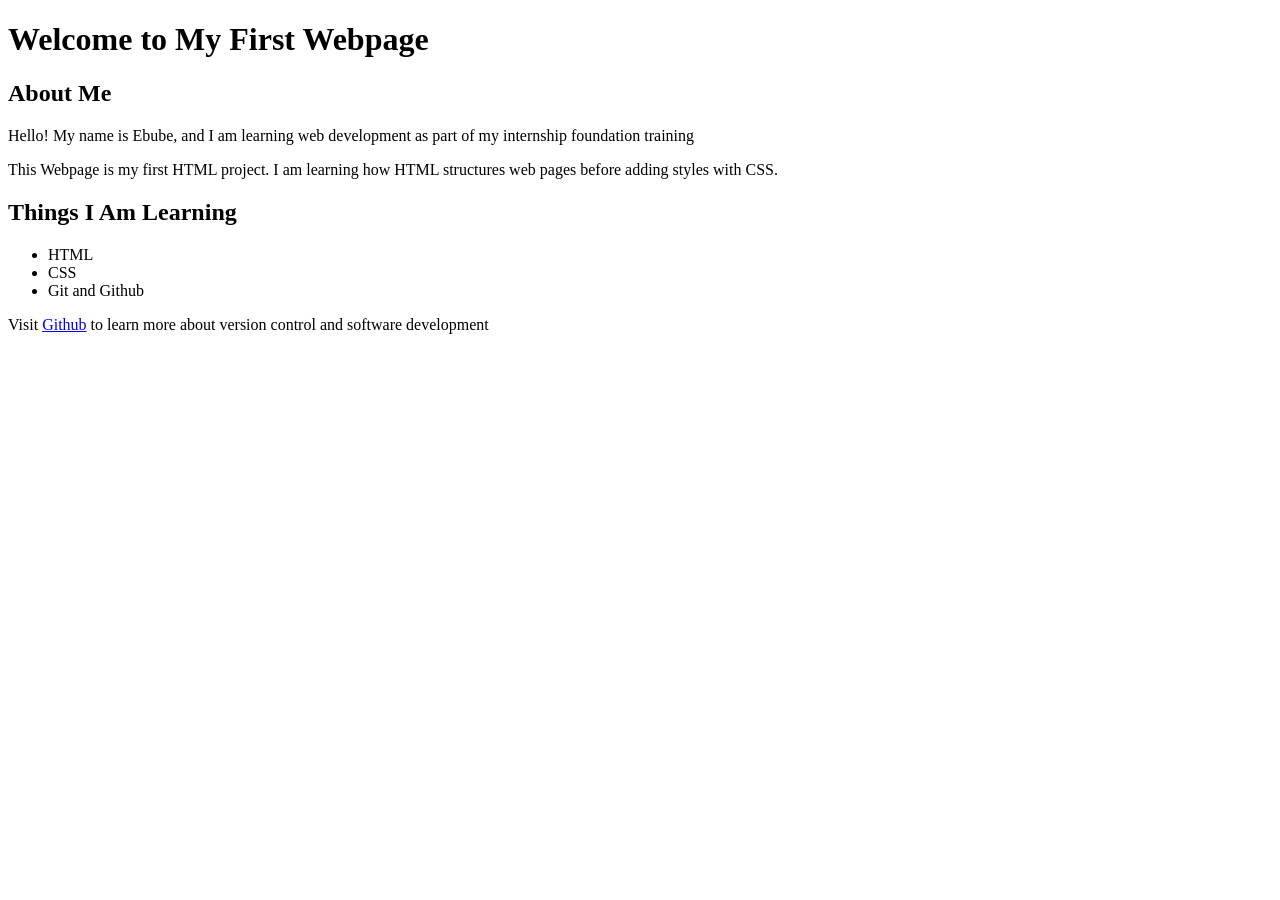
==== week4/index.html @ c92bf715 "Add first HTML page and notes" ====
<!DOCTYPE html>
<html>
    <head>
        <meta charset="UTF-8">
        <meta name="viewport" content="width=device-width, initial-scale=1.0">
        <title>My First Webpage</title>
    </head>
    <body>
        <h1>Welcome to My First Webpage</h1>

        <h2>About Me</h2>

        <p>
            Hello! My name is Ebube, and I am learning web development as part of my internship foundation training 
        </p>

        <p>
            This Webpage is my first HTML project. I am learning how HTML structures web pages before adding styles with CSS.
        </p>

        <h2>Things I Am Learning</h2>

        <ul>
            <li>HTML</li>
            <li>CSS</li>
            <li>Git and Github</li>
        </ul>

        <p>
            Visit
            <a href="https://github.com" target="_blank">Github</a>
            to learn more about version control and software development
        </p>
    </body>
</html>
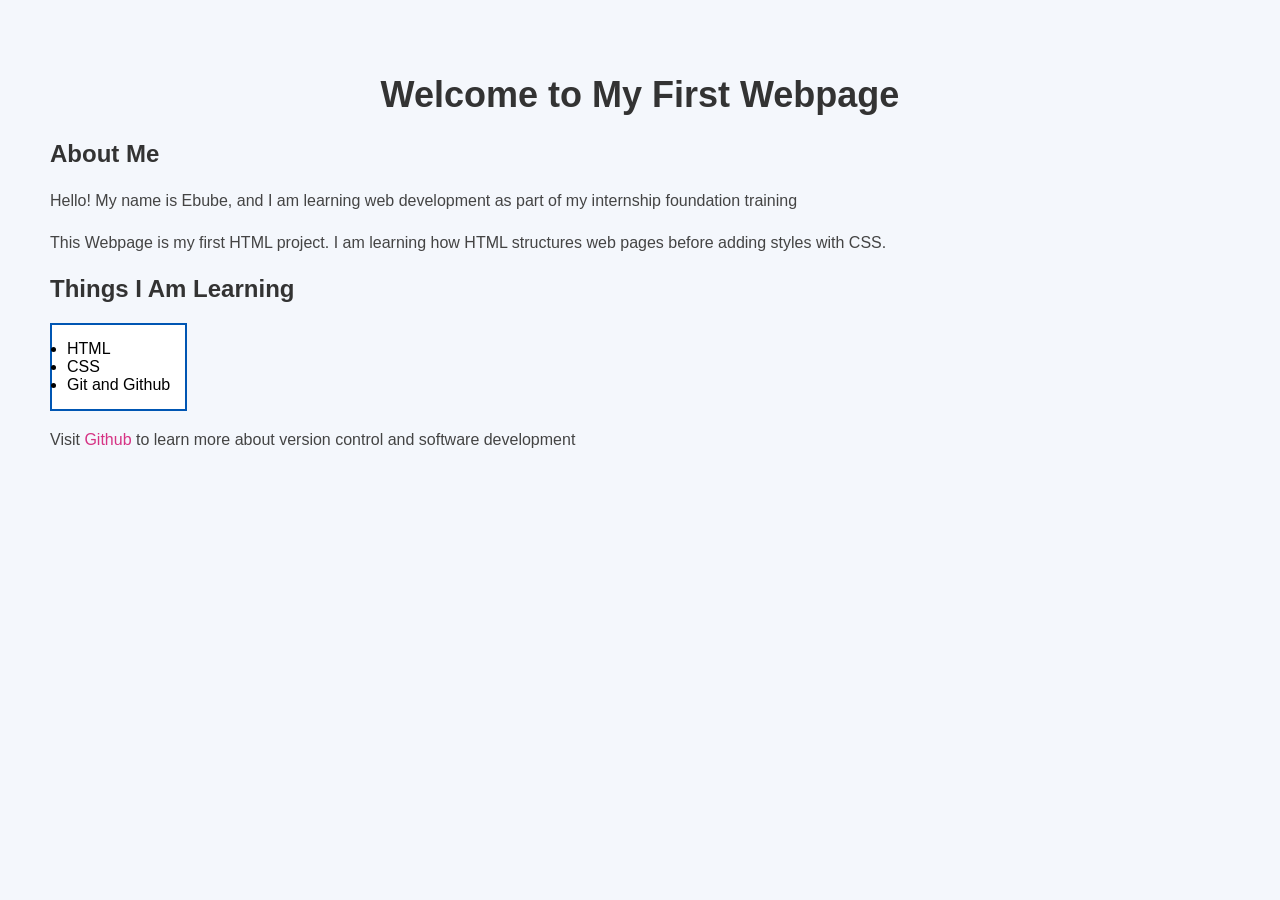
==== commit b70f378a: "Add CSS styling to HTML page" ====
--- a/week4/index.html
+++ b/week4/index.html
@@ -1,6 +1,7 @@
 <!DOCTYPE html>
 <html>
     <head>
+        <link rel="stylesheet" href="style.css">
         <meta charset="UTF-8">
         <meta name="viewport" content="width=device-width, initial-scale=1.0">
         <title>My First Webpage</title>
--- a/week4/style.css
+++ b/week4/style.css
@@ -0,0 +1,37 @@
+body {
+    background-color: #f4f7fc;
+    font-family: Arial, Helvetica, sans-serif;
+    margin: 30px;
+    padding: 20px;
+}
+
+h1 {
+    color: #333333;
+    font-size: 36px;
+    text-align: center;
+}
+
+h2 {
+    color: #333333;
+}
+
+p {
+    color: #444444;
+    line-height: 1.6;
+}
+
+ul {
+    background-color: white;
+    border: 2px solid #0056b3;
+    padding: 15px;
+    width: fit-content;
+}
+
+a {
+    color: #d63384;
+    text-decoration: none;
+}
+
+a:hover {
+    text-decoration: underline;
+}
